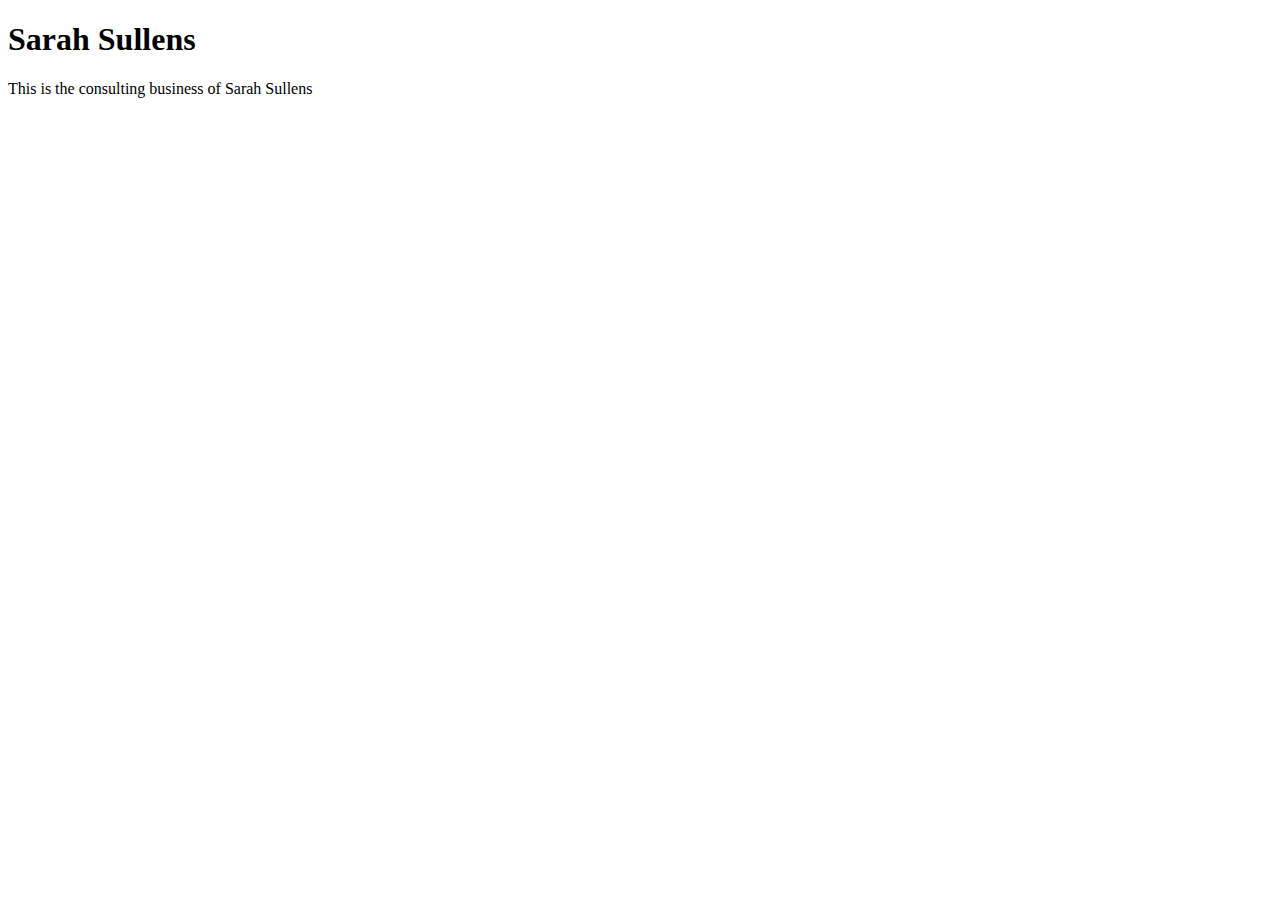
==== unit_1/index.html @ 4dfc7028 "Add files via upload" ====
<!DOCTYPE html>
<html>
<head> <link rel="stylesheet" type="text/css" href="css/style.css">
<title>Sarah Sullens </title>
<body>
	<h1>Sarah Sullens</h1>
	<p>This is the consulting business of Sarah Sullens</p>
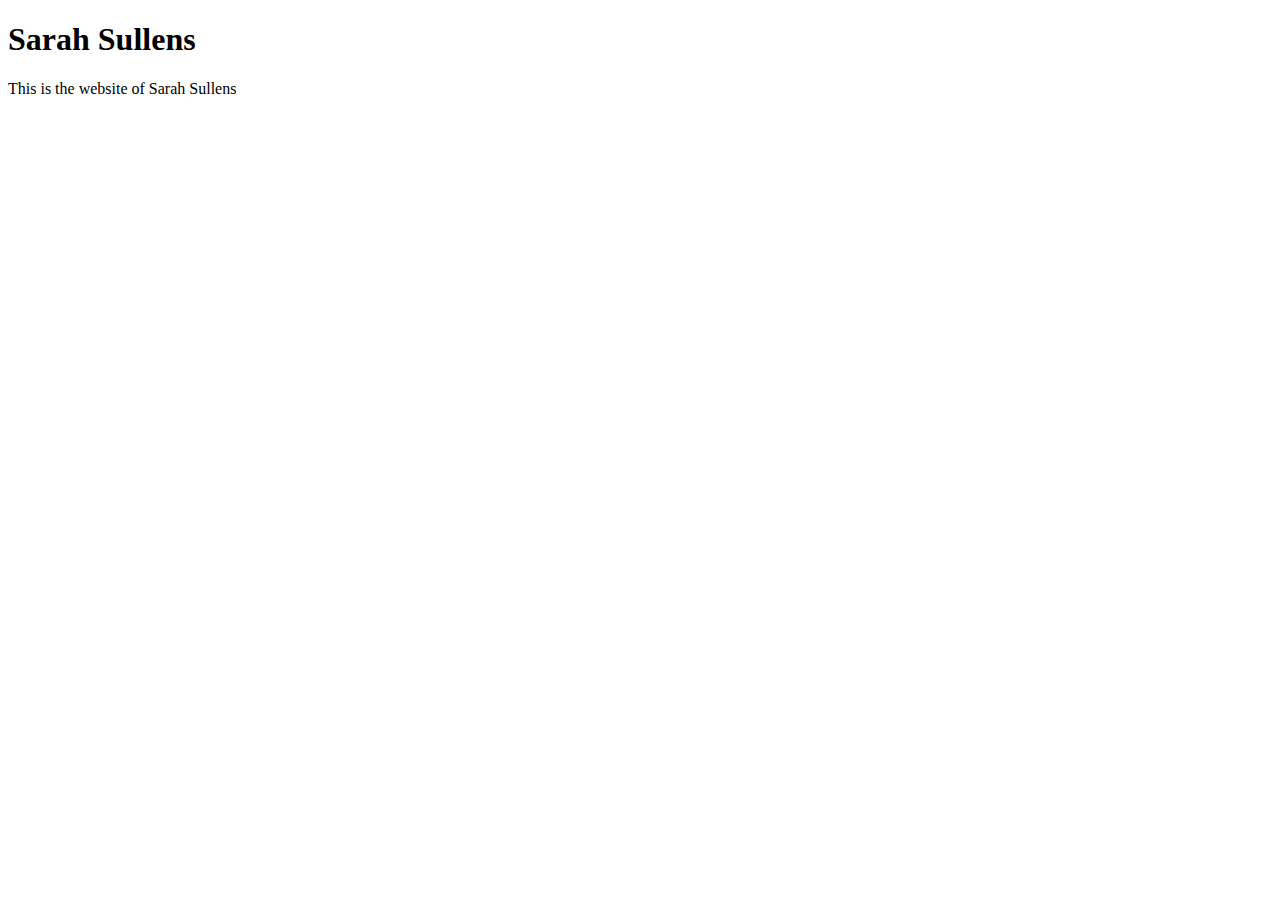
==== commit fa5fdd45: "Made a minor change to copy to test GitHub sync" ====
--- a/unit_1/index.html
+++ b/unit_1/index.html
@@ -1,7 +1,11 @@
 <!DOCTYPE html>
 <html>
-<head> <link rel="stylesheet" type="text/css" href="css/style.css">
-<title>Sarah Sullens </title>
-<body>
-	<h1>Sarah Sullens</h1>
-	<p>This is the consulting business of Sarah Sullens</p>+	<head>
+		<link rel="stylesheet" type="text/css" href="css/style.css">
+		<title>Sarah Sullens</title>
+	</head>
+	<body>
+		<h1>Sarah Sullens</h1>
+		<p>This is the website of Sarah Sullens</p>
+	</body>
+</html>
